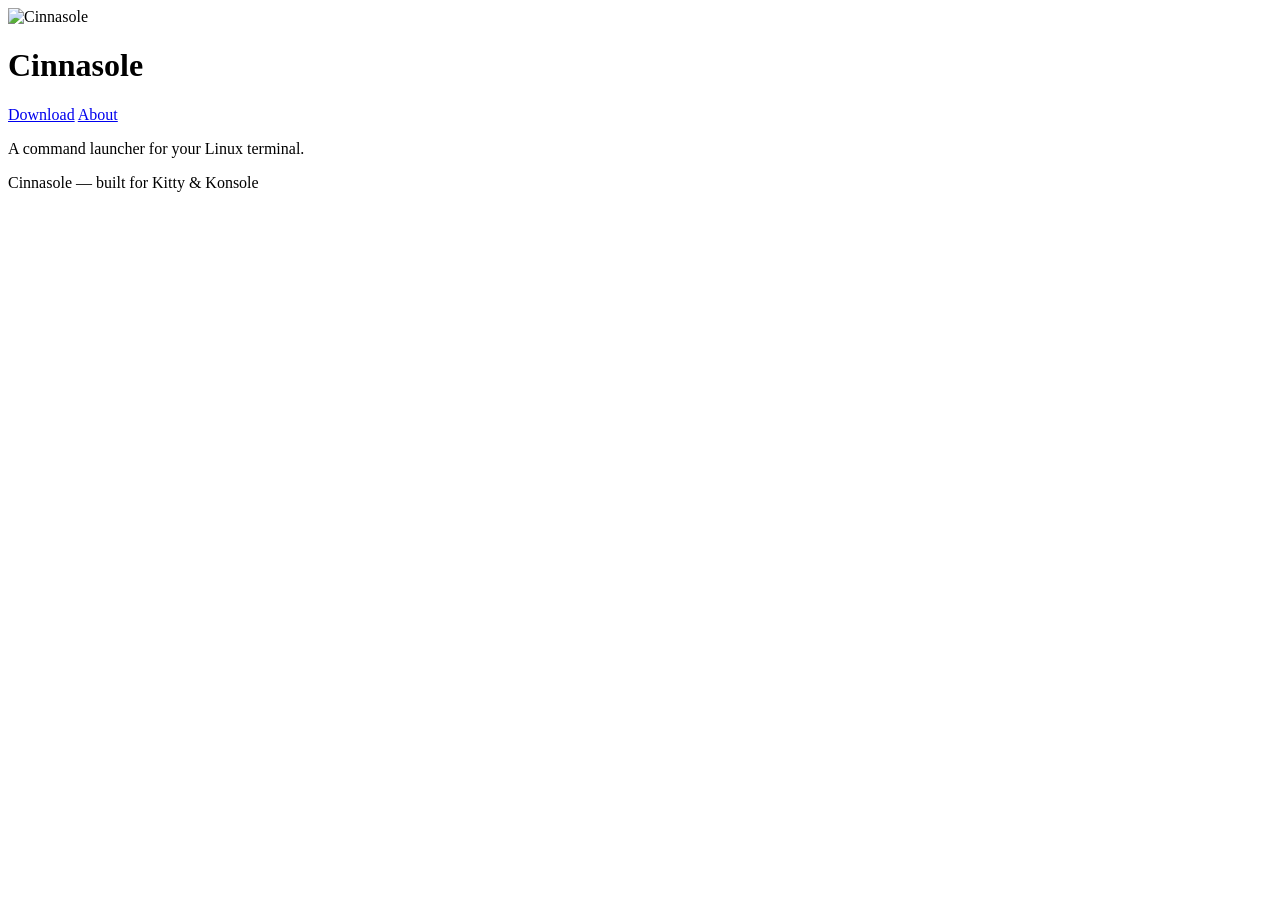
==== website/index.html @ 1abaff94 "Create index.html" ====
<!DOCTYPE html>
<html lang="en">
<head>
  <meta charset="UTF-8">
  <meta name="viewport" content="width=device-width, initial-scale=1.0">
  <title>Cinnasole</title>
  <link rel="stylesheet" href="/website/style.css">
</head>
<body>

  <header>
    <img src="/images/frame1.png" alt="Cinnasole" class="logo">
    <h1>Cinnasole</h1>
  </header>

  <nav>
    <a href="/website/download" class="site-button">Download</a>
    <a href="/website/about" class="site-button">About</a>
  </nav>

  <main>
    <p class="lead">A command launcher for your Linux terminal.</p>
  </main>

  <footer>Cinnasole &mdash; built for Kitty &amp; Konsole</footer>

</body>
</html>
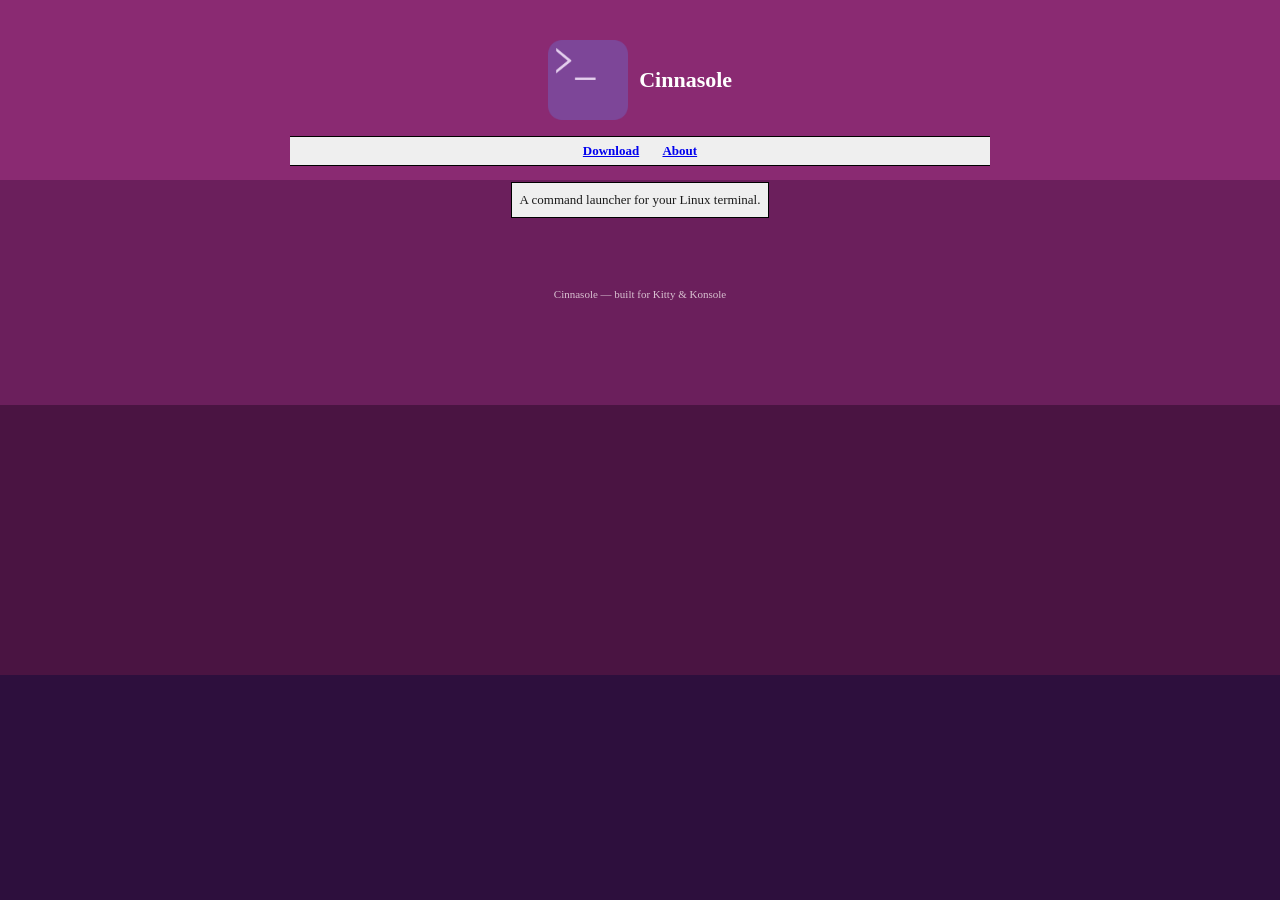
==== commit 1ec4f2bc: "Update index.html" ====
--- a/website/index.html
+++ b/website/index.html
@@ -7,6 +7,8 @@
   <link rel="stylesheet" href="/website/style.css">
 </head>
 <body>
+
+<div id="page">
 
   <header>
     <img src="/images/frame1.png" alt="Cinnasole" class="logo">
@@ -24,5 +26,7 @@
 
   <footer>Cinnasole &mdash; built for Kitty &amp; Konsole</footer>
 
+</div>
+
 </body>
 </html>
--- a/website/style.css
+++ b/website/style.css
@@ -0,0 +1,175 @@
+
+* {
+  box-sizing: border-box;
+  margin: 0;
+  padding: 0;
+}
+
+html, body {
+  height: 100%;
+}
+
+body {
+  font-size: 13px;
+  color: #1a1a1a;
+  background-color: #4a1442;
+  background-image: linear-gradient(
+    to top,
+    #2d0f3d 0%,
+    #2d0f3d 25%,
+    #4a1442 25%,
+    #4a1442 55%,
+    #6b1f5c 55%,
+    #6b1f5c 80%,
+    #8a2a72 80%,
+    #8a2a72 100%
+  );
+  min-height: 100%;
+}
+
+#page {
+  width: 700px;
+  margin: 0 auto;
+  padding-top: 20px;
+}
+
+header {
+  margin-top: 20px;
+  margin-bottom: 16px;
+  text-align: center;
+}
+
+header img.logo {
+  max-width: 80px;
+  height: auto;
+  vertical-align: middle;
+}
+
+header h1 {
+  display: inline-block;
+  margin-left: 8px;
+  font-size: 22px;
+  font-weight: bold;
+  color: #ffffff;
+  vertical-align: middle;
+}
+
+nav {
+  text-align: center;
+  margin-bottom: 16px;
+  padding: 6px 0;
+  background-color: #efefef;
+  border-top: 1px solid #000000;
+  border-bottom: 1px solid #000000;
+}
+
+.site-button {
+  display: inline;
+  font-size: 13px;
+  font-weight: bold;
+  color: #0000ee;
+  background: none;
+  border: none;
+  padding: 0 10px;
+  text-decoration: underline;
+  cursor: pointer;
+}
+
+.site-button:visited {
+  color: #551a8b;
+}
+
+.site-button:hover {
+  color: #ff0000;
+}
+
+.site-button.primary {
+  display: inline-block;
+  font-size: 13px;
+  font-weight: bold;
+  color: #000000;
+  background-color: #ffffff;
+  border: 1px solid #000000;
+  padding: 4px 14px;
+  text-decoration: none;
+  margin-top: 10px;
+}
+
+.site-button.primary:visited {
+  color: #000000;
+}
+
+.site-button.primary:hover {
+  background-color: #dddddd;
+}
+
+.site-button.primary:active {
+  background-color: #cccccc;
+}
+
+main {
+  width: 100%;
+  padding: 0 20px 40px;
+  text-align: center;
+}
+
+main p.lead {
+  font-size: 13px;
+  margin-bottom: 14px;
+  line-height: 1.4;
+  color: #1a1a1a;
+  background-color: #efefef;
+  border: 1px solid #000000;
+  padding: 8px;
+  display: inline-block;
+}
+
+#download-confirmation {
+  display: none;
+  color: #008000;
+  font-size: 14px;
+  font-weight: bold;
+  margin-top: 14px;
+}
+
+.about-box {
+  width: 100%;
+  text-align: left;
+  border: 1px solid #000000;
+  background-color: #efefef;
+  color: #1a1a1a;
+  padding: 14px 18px;
+  line-height: 1.5;
+}
+
+.about-box h2 {
+  font-size: 14px;
+  margin-top: 14px;
+  margin-bottom: 4px;
+  color: #000000;
+  border-bottom: 1px solid #000000;
+}
+
+.about-box h2:first-child {
+  margin-top: 0;
+}
+
+.about-box ul {
+  margin-left: 18px;
+  margin-bottom: 6px;
+}
+
+.about-box code {
+  background-color: #dddddd;
+  border: 1px solid #bbbbbb;
+  padding: 0 3px;
+  font-family: monospace;
+  font-size: 12px;
+}
+
+footer {
+  text-align: center;
+  padding: 16px;
+  font-size: 11px;
+  color: #d8c0d0;
+}
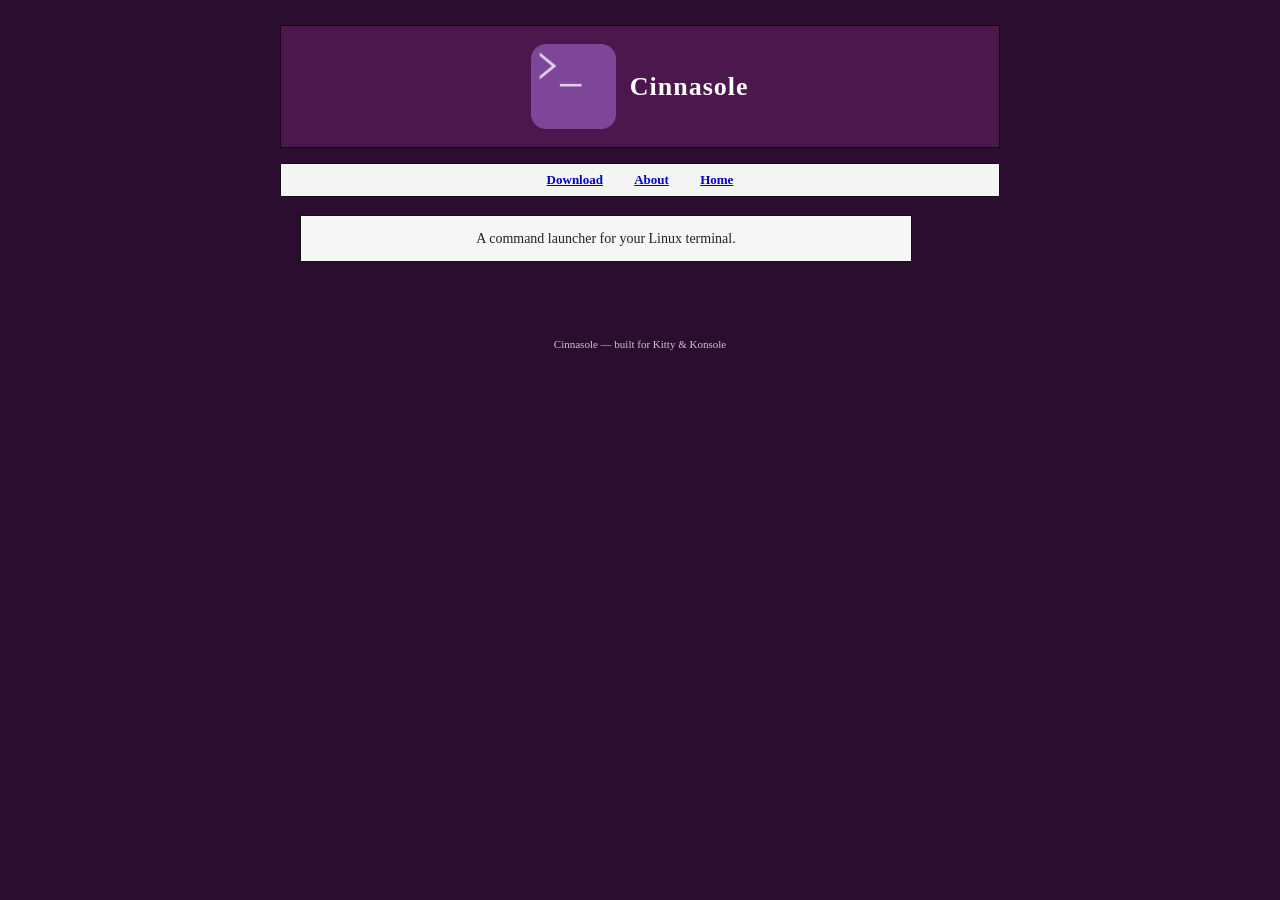
==== commit 436e227c: "Update index.html" ====
--- a/website/index.html
+++ b/website/index.html
@@ -18,6 +18,7 @@
   <nav>
     <a href="/website/download" class="site-button">Download</a>
     <a href="/website/about" class="site-button">About</a>
+    <a href="/website/" class="site-button">Home</a>
   </nav>
 
   <main>
--- a/website/style.css
+++ b/website/style.css
@@ -1,4 +1,3 @@
-
 * {
   box-sizing: border-box;
   margin: 0;
@@ -10,101 +9,79 @@
 }
 
 body {
+  font-family: Georgia, "Times New Roman", serif;
   font-size: 13px;
-  color: #1a1a1a;
-  background-color: #4a1442;
-  background-image: linear-gradient(
-    to top,
-    #2d0f3d 0%,
-    #2d0f3d 25%,
-    #4a1442 25%,
-    #4a1442 55%,
-    #6b1f5c 55%,
-    #6b1f5c 80%,
-    #8a2a72 80%,
-    #8a2a72 100%
-  );
+  color: #222222;
+  background-color: #2b0d2f;
   min-height: 100%;
 }
 
 #page {
-  width: 700px;
+  width: 720px;
   margin: 0 auto;
-  padding-top: 20px;
+  padding-top: 25px;
 }
 
 header {
-  margin-top: 20px;
-  margin-bottom: 16px;
   text-align: center;
+  padding: 18px 0;
+  margin-bottom: 15px;
+  background-color: #4b174d;
+  border: 1px solid #18071a;
 }
 
 header img.logo {
-  max-width: 80px;
+  max-width: 85px;
   height: auto;
   vertical-align: middle;
 }
 
 header h1 {
   display: inline-block;
-  margin-left: 8px;
-  font-size: 22px;
+  margin-left: 10px;
+  font-size: 26px;
   font-weight: bold;
   color: #ffffff;
   vertical-align: middle;
+  letter-spacing: 1px;
 }
 
 nav {
   text-align: center;
-  margin-bottom: 16px;
-  padding: 6px 0;
-  background-color: #efefef;
-  border-top: 1px solid #000000;
-  border-bottom: 1px solid #000000;
+  margin-bottom: 18px;
+  padding: 8px 0;
+  background-color: #f4f4f4;
+  border: 1px solid #111111;
 }
 
 .site-button {
-  display: inline;
+  font-family: Georgia, "Times New Roman", serif;
   font-size: 13px;
   font-weight: bold;
-  color: #0000ee;
+  color: #0000cc;
   background: none;
   border: none;
-  padding: 0 10px;
+  padding: 0 14px;
   text-decoration: underline;
   cursor: pointer;
 }
 
-.site-button:visited {
-  color: #551a8b;
-}
-
 .site-button:hover {
-  color: #ff0000;
+  color: #990000;
 }
 
 .site-button.primary {
   display: inline-block;
-  font-size: 13px;
-  font-weight: bold;
+  margin-top: 12px;
+  padding: 6px 18px;
   color: #000000;
   background-color: #ffffff;
   border: 1px solid #000000;
-  padding: 4px 14px;
   text-decoration: none;
-  margin-top: 10px;
-}
-
-.site-button.primary:visited {
-  color: #000000;
 }
 
 .site-button.primary:hover {
-  background-color: #dddddd;
-}
-
-.site-button.primary:active {
-  background-color: #cccccc;
+  background-color: #e5e5e5;
 }
 
 main {
@@ -114,40 +91,31 @@
 }
 
 main p.lead {
-  font-size: 13px;
-  margin-bottom: 14px;
-  line-height: 1.4;
-  color: #1a1a1a;
-  background-color: #efefef;
-  border: 1px solid #000000;
-  padding: 8px;
-  display: inline-block;
-}
-
-#download-confirmation {
-  display: none;
-  color: #008000;
+  width: 90%;
   font-size: 14px;
-  font-weight: bold;
-  margin-top: 14px;
+  line-height: 1.5;
+  margin-bottom: 18px;
+  padding: 12px;
+  background-color: #f6f6f6;
+  border: 1px solid #111111;
 }
 
 .about-box {
   width: 100%;
   text-align: left;
-  border: 1px solid #000000;
-  background-color: #efefef;
-  color: #1a1a1a;
-  padding: 14px 18px;
-  line-height: 1.5;
+  background-color: #f7f7f7;
+  border: 1px solid #111111;
+  padding: 18px 22px;
+  line-height: 1.6;
 }
 
 .about-box h2 {
-  font-size: 14px;
-  margin-top: 14px;
-  margin-bottom: 4px;
-  color: #000000;
-  border-bottom: 1px solid #000000;
+  font-size: 16px;
+  margin-top: 16px;
+  margin-bottom: 6px;
+  padding-bottom: 3px;
+  color: #3b123d;
+  border-bottom: 1px solid #777777;
 }
 
 .about-box h2:first-child {
@@ -155,21 +123,33 @@
 }
 
 .about-box ul {
-  margin-left: 18px;
-  margin-bottom: 6px;
+  margin-left: 22px;
+  margin-bottom: 10px;
+}
+
+.about-box li {
+  margin-bottom: 3px;
 }
 
 .about-box code {
   background-color: #dddddd;
-  border: 1px solid #bbbbbb;
-  padding: 0 3px;
-  font-family: monospace;
+  border: 1px solid #999999;
+  padding: 1px 4px;
+  font-family: "Courier New", monospace;
   font-size: 12px;
+}
+
+#download-confirmation {
+  display: none;
+  color: #006600;
+  font-size: 14px;
+  font-weight: bold;
+  margin-top: 14px;
 }
 
 footer {
   text-align: center;
-  padding: 16px;
+  padding: 18px;
   font-size: 11px;
-  color: #d8c0d0;
+  color: #d8bfd5;
 }
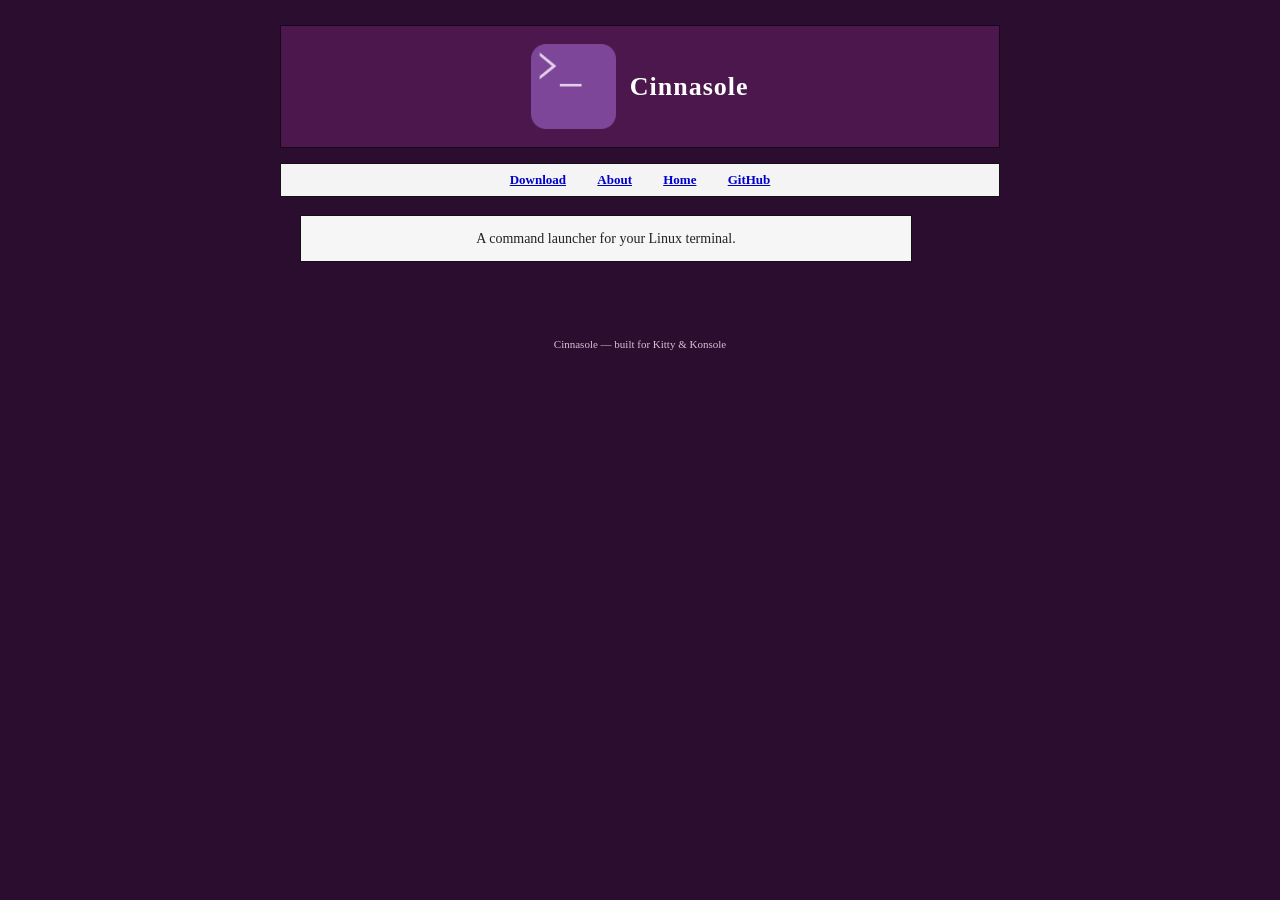
==== commit 4090e917: "Update index.html" ====
--- a/website/index.html
+++ b/website/index.html
@@ -19,6 +19,7 @@
     <a href="/website/download" class="site-button">Download</a>
     <a href="/website/about" class="site-button">About</a>
     <a href="/website/" class="site-button">Home</a>
+    <a href="/github/" class="site-button">GitHub</a>
   </nav>
 
   <main>
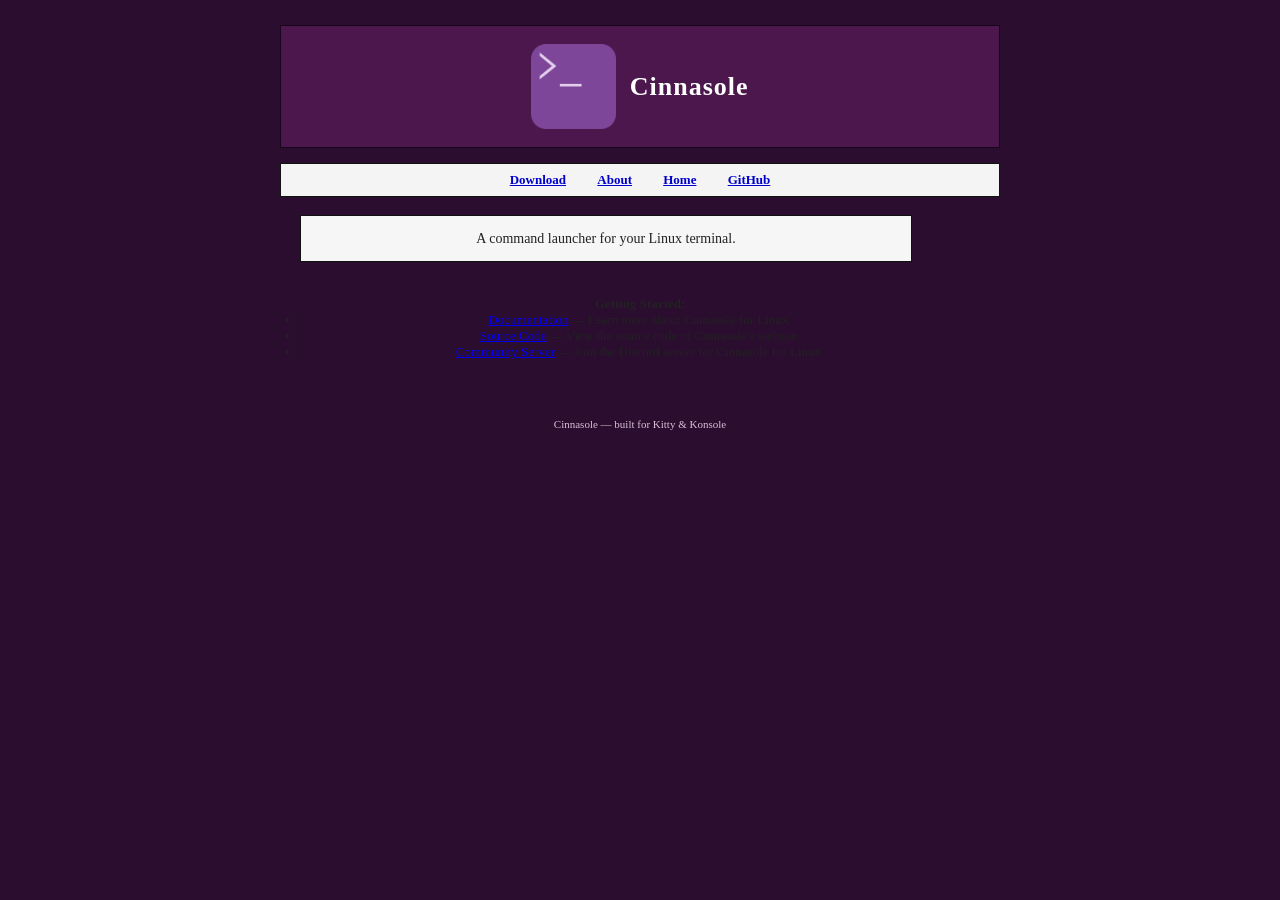
==== commit ec8f33a4: "Update index.html" ====
--- a/website/index.html
+++ b/website/index.html
@@ -7,28 +7,44 @@
   <link rel="stylesheet" href="/website/style.css">
 </head>
 <body>
-
 <div id="page">
-
   <header>
-    <img src="/images/frame1.png" alt="Cinnasole" class="logo">
+    <img src="/images/frame1.png" alt="Cinnasole" class="logo" id="logo-img">
     <h1>Cinnasole</h1>
   </header>
-
   <nav>
     <a href="/website/download" class="site-button">Download</a>
     <a href="/website/about" class="site-button">About</a>
     <a href="/website/" class="site-button">Home</a>
-    <a href="/github/" class="site-button">GitHub</a>
+    <a href="https://github.com/opencinnamon/cinnasole" class="site-button">GitHub</a>
   </nav>
-
   <main>
     <p class="lead">A command launcher for your Linux terminal.</p>
+    <p>&nbsp;</p>
+    <p><strong>Getting Started:</strong></p>
+    <ul>
+      <li><a href="/website/docs/">Documentation</a> &mdash; Learn more about Cinnasole for Linux.</li>
+      <li><a href="/github/">Source Code</a> &mdash; View the source code of Cinnasole's website.</li>
+      <li><a href="/discord/">Community Server</a> &mdash; Join the Discord server for Cinnasole for Linux.</li>
+    </ul>
   </main>
-
   <footer>Cinnasole &mdash; built for Kitty &amp; Konsole</footer>
-
 </div>
-
+<script>
+  (function () {
+    var today = new Date();
+    var month = today.getMonth() + 1;
+    var day = today.getDate();
+    var logoSrc = "/images/frame1.png";
+    if (month === 6 && day >= 1 && day <= 29) {
+      logoSrc = "/images/framepride.png";
+    } else if (month === 7 && day === 4) {
+      logoSrc = "/images/frameamerica.png";
+    } else if (month === 7 && day === 11) {
+      logoSrc = "/images/framebirthday.png";
+    }
+    document.getElementById("logo-img").src = logoSrc;
+  })();
+</script>
 </body>
 </html>
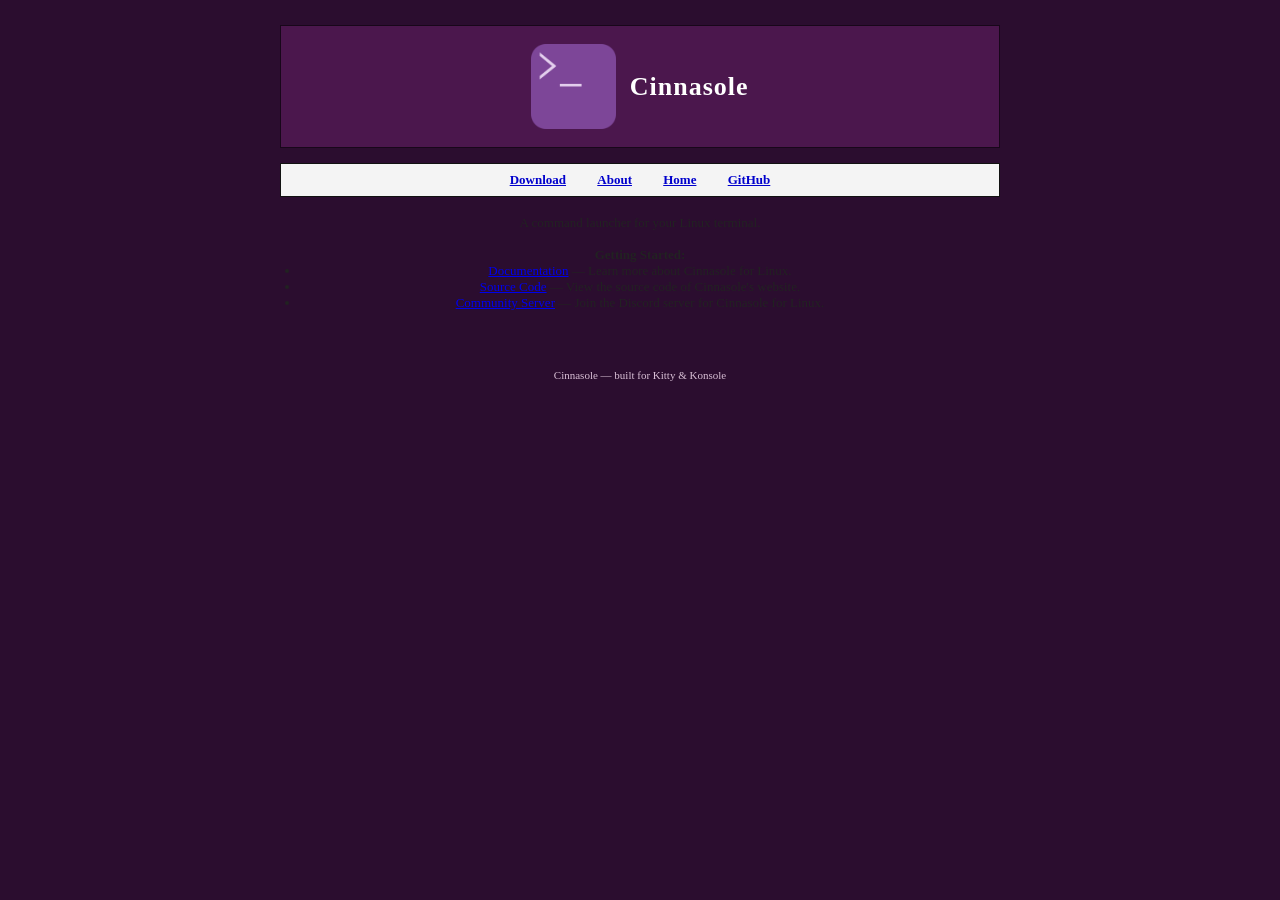
==== commit db186b04: "Fix for new homepagfe" ====
--- a/website/index.html
+++ b/website/index.html
@@ -19,14 +19,16 @@
     <a href="https://github.com/opencinnamon/cinnasole" class="site-button">GitHub</a>
   </nav>
   <main>
-    <p class="lead">A command launcher for your Linux terminal.</p>
-    <p>&nbsp;</p>
-    <p><strong>Getting Started:</strong></p>
-    <ul>
-      <li><a href="/website/docs/">Documentation</a> &mdash; Learn more about Cinnasole for Linux.</li>
-      <li><a href="/github/">Source Code</a> &mdash; View the source code of Cinnasole's website.</li>
-      <li><a href="/discord/">Community Server</a> &mdash; Join the Discord server for Cinnasole for Linux.</li>
-    </ul>
+    <div class="lead">
+      <p>A command launcher for your Linux terminal.</p>
+      <p>&nbsp;</p>
+      <p><strong>Getting Started:</strong></p>
+      <ul>
+        <li><a href="/website/docs/">Documentation</a> &mdash; Learn more about Cinnasole for Linux.</li>
+        <li><a href="/github/">Source Code</a> &mdash; View the source code of Cinnasole's website.</li>
+        <li><a href="/discord/">Community Server</a> &mdash; Join the Discord server for Cinnasole for Linux.</li>
+      </ul>
+    </div>
   </main>
   <footer>Cinnasole &mdash; built for Kitty &amp; Konsole</footer>
 </div>
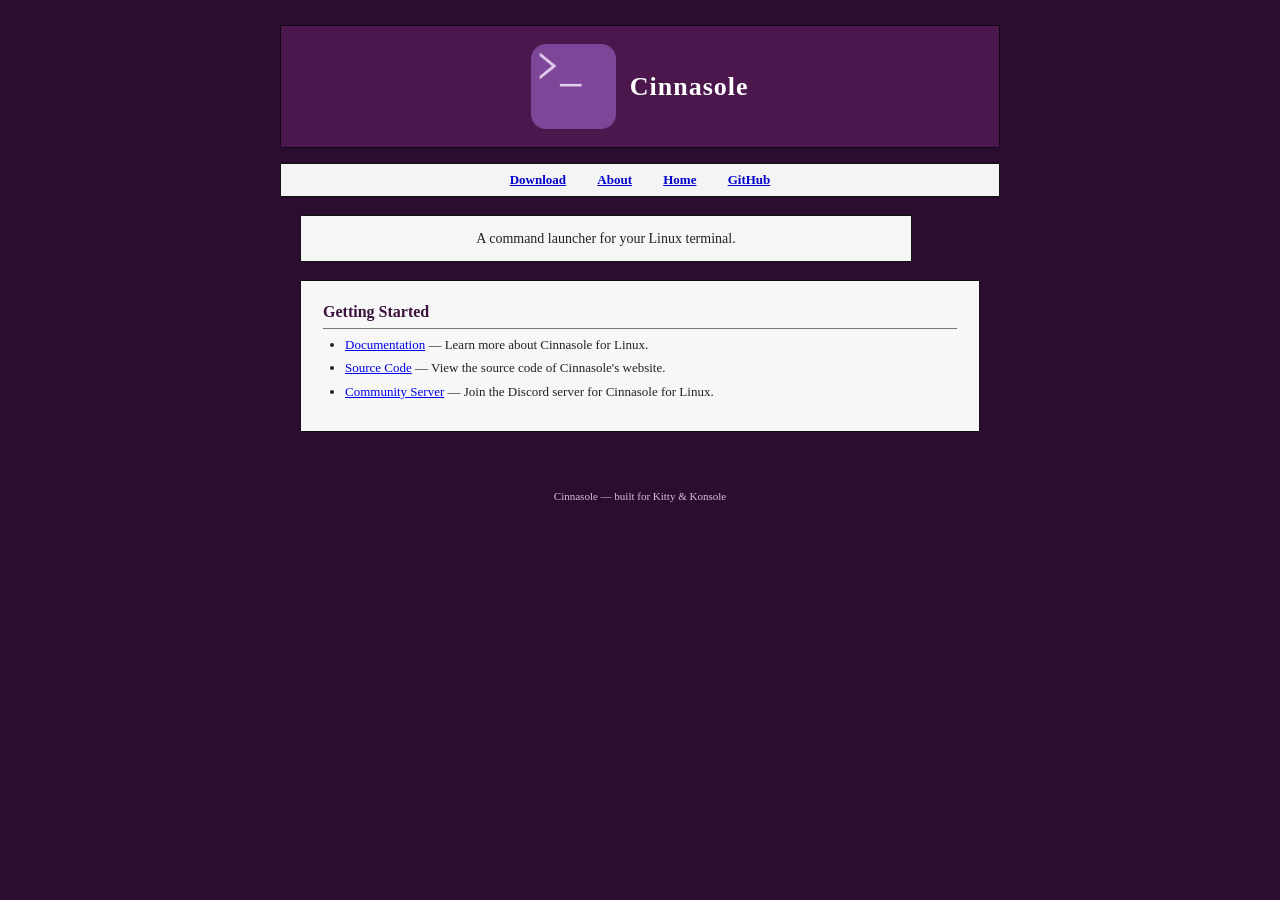
==== commit 56490af2: "Yet another fix" ====
--- a/website/index.html
+++ b/website/index.html
@@ -19,10 +19,9 @@
     <a href="https://github.com/opencinnamon/cinnasole" class="site-button">GitHub</a>
   </nav>
   <main>
-    <div class="lead">
-      <p>A command launcher for your Linux terminal.</p>
-      <p>&nbsp;</p>
-      <p><strong>Getting Started:</strong></p>
+    <p class="lead">A command launcher for your Linux terminal.</p>
+    <div class="about-box">
+      <h2>Getting Started</h2>
       <ul>
         <li><a href="/website/docs/">Documentation</a> &mdash; Learn more about Cinnasole for Linux.</li>
         <li><a href="/github/">Source Code</a> &mdash; View the source code of Cinnasole's website.</li>
